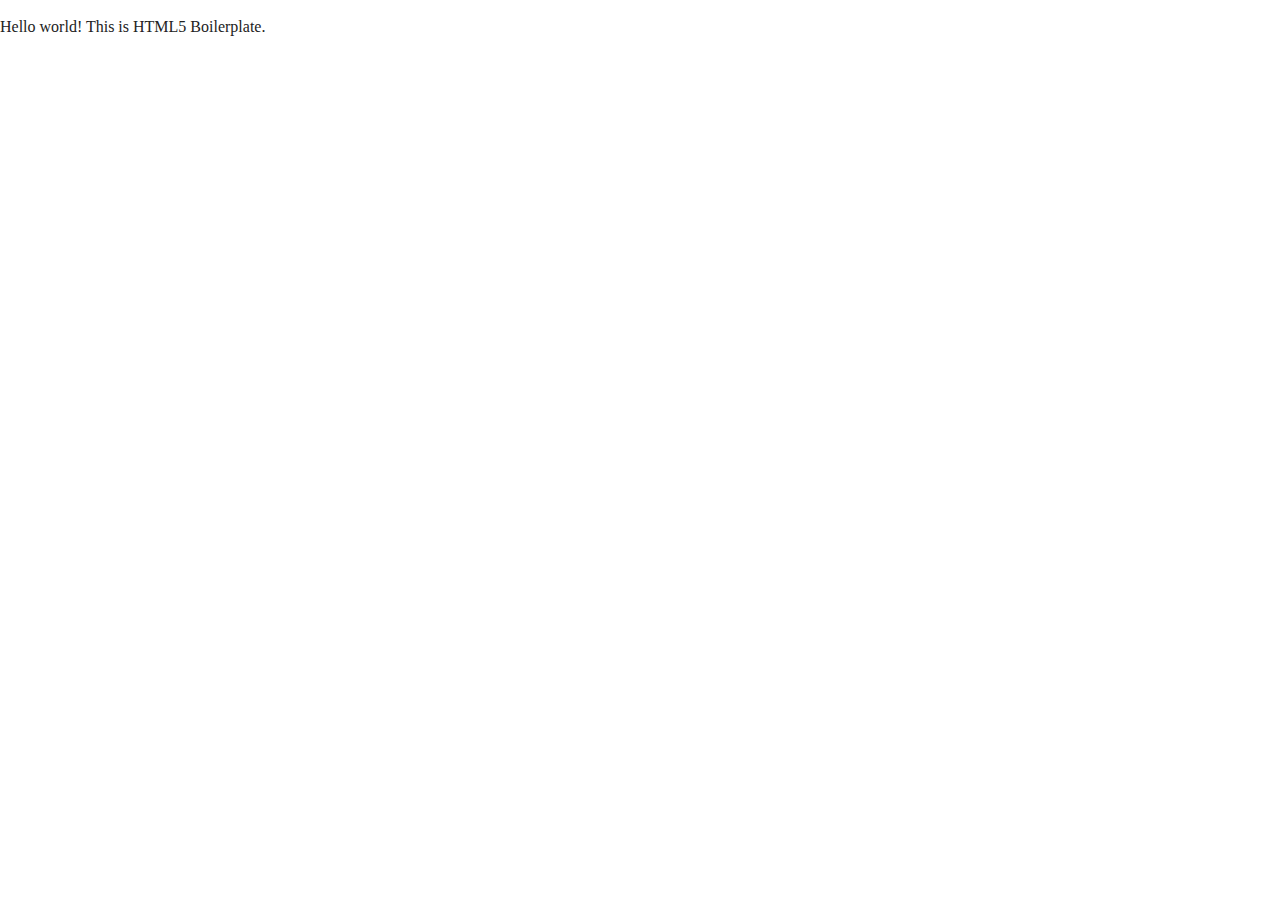
==== Bob/index.html @ 782803bc "Subir Bob" ====
<!doctype html>
<html class="no-js" lang="">

<head>
  <meta charset="utf-8">
  <title></title>
  <meta name="description" content="">
  <meta name="viewport" content="width=device-width, initial-scale=1">

  <link rel="manifest" href="site.webmanifest">
  <link rel="apple-touch-icon" href="icon.png">
  <!-- Place favicon.ico in the root directory -->

  <link rel="stylesheet" href="css/normalize.css">
  <link rel="stylesheet" href="css/main.css">

  <meta name="theme-color" content="#fafafa">
</head>

<body>
  <!--[if IE]>
    <p class="browserupgrade">You are using an <strong>outdated</strong> browser. Please <a href="https://browsehappy.com/">upgrade your browser</a> to improve your experience and security.</p>
  <![endif]-->

  <!-- Add your site or application content here -->
  <p>Hello world! This is HTML5 Boilerplate.</p>
  <script src="js/vendor/modernizr-3.7.1.min.js"></script>
  <script src="https://code.jquery.com/jquery-3.4.1.min.js" integrity="sha256-CSXorXvZcTkaix6Yvo6HppcZGetbYMGWSFlBw8HfCJo=" crossorigin="anonymous"></script>
  <script>window.jQuery || document.write('<script src="js/vendor/jquery-3.4.1.min.js"><\/script>')</script>
  <script src="js/plugins.js"></script>
  <script src="js/main.js"></script>

  <!-- Google Analytics: change UA-XXXXX-Y to be your site's ID. -->
  <script>
    window.ga = function () { ga.q.push(arguments) }; ga.q = []; ga.l = +new Date;
    ga('create', 'UA-XXXXX-Y', 'auto'); ga('set','transport','beacon'); ga('send', 'pageview')
  </script>
  <script src="https://www.google-analytics.com/analytics.js" async></script>
</body>

</html>
---- Bob/css/main.css ----
/*! HTML5 Boilerplate v7.2.0 | MIT License | https://html5boilerplate.com/ */

/* main.css 2.0.0 | MIT License | https://github.com/h5bp/main.css#readme */
/*
 * What follows is the result of much research on cross-browser styling.
 * Credit left inline and big thanks to Nicolas Gallagher, Jonathan Neal,
 * Kroc Camen, and the H5BP dev community and team.
 */

/* ==========================================================================
   Base styles: opinionated defaults
   ========================================================================== */

html {
  color: #222;
  font-size: 1em;
  line-height: 1.4;
}

/*
 * Remove text-shadow in selection highlight:
 * https://twitter.com/miketaylr/status/12228805301
 *
 * Vendor-prefixed and regular ::selection selectors cannot be combined:
 * https://stackoverflow.com/a/16982510/7133471
 *
 * Customize the background color to match your design.
 */

::-moz-selection {
  background: #b3d4fc;
  text-shadow: none;
}

::selection {
  background: #b3d4fc;
  text-shadow: none;
}

/*
 * A better looking default horizontal rule
 */

hr {
  display: block;
  height: 1px;
  border: 0;
  border-top: 1px solid #ccc;
  margin: 1em 0;
  padding: 0;
}

/*
 * Remove the gap between audio, canvas, iframes,
 * images, videos and the bottom of their containers:
 * https://github.com/h5bp/html5-boilerplate/issues/440
 */

audio,
canvas,
iframe,
img,
svg,
video {
  vertical-align: middle;
}

/*
 * Remove default fieldset styles.
 */

fieldset {
  border: 0;
  margin: 0;
  padding: 0;
}

/*
 * Allow only vertical resizing of textareas.
 */

textarea {
  resize: vertical;
}

/* ==========================================================================
   Browser Upgrade Prompt
   ========================================================================== */

.browserupgrade {
  margin: 0.2em 0;
  background: #ccc;
  color: #000;
  padding: 0.2em 0;
}

/* ==========================================================================
   Author's custom styles
   ========================================================================== */

/* ==========================================================================
   Helper classes
   ========================================================================== */

/*
 * Hide visually and from screen readers
 */

.hidden {
  display: none !important;
}

/*
* Hide only visually, but have it available for screen readers:
* https://snook.ca/archives/html_and_css/hiding-content-for-accessibility
*
* 1. For long content, line feeds are not interpreted as spaces and small width
*    causes content to wrap 1 word per line:
*    https://medium.com/@jessebeach/beware-smushed-off-screen-accessible-text-5952a4c2cbfe
*/

.sr-only {
  border: 0;
  clip: rect(0, 0, 0, 0);
  height: 1px;
  margin: -1px;
  overflow: hidden;
  padding: 0;
  position: absolute;
  white-space: nowrap;
  width: 1px;
  /* 1 */
}

/*
* Extends the .sr-only class to allow the element
* to be focusable when navigated to via the keyboard:
* https://www.drupal.org/node/897638
*/

.sr-only.focusable:active,
.sr-only.focusable:focus {
  clip: auto;
  height: auto;
  margin: 0;
  overflow: visible;
  position: static;
  white-space: inherit;
  width: auto;
}

/*
* Hide visually and from screen readers, but maintain layout
*/

.invisible {
  visibility: hidden;
}

/*
* Clearfix: contain floats
*
* For modern browsers
* 1. The space content is one way to avoid an Opera bug when the
*    `contenteditable` attribute is included anywhere else in the document.
*    Otherwise it causes space to appear at the top and bottom of elements
*    that receive the `clearfix` class.
* 2. The use of `table` rather than `block` is only necessary if using
*    `:before` to contain the top-margins of child elements.
*/

.clearfix:before,
.clearfix:after {
  content: " ";
  /* 1 */
  display: table;
  /* 2 */
}

.clearfix:after {
  clear: both;
}

/* ==========================================================================
   EXAMPLE Media Queries for Responsive Design.
   These examples override the primary ('mobile first') styles.
   Modify as content requires.
   ========================================================================== */

@media only screen and (min-width: 35em) {
  /* Style adjustments for viewports that meet the condition */
}

@media print,
  (-webkit-min-device-pixel-ratio: 1.25),
  (min-resolution: 1.25dppx),
  (min-resolution: 120dpi) {
  /* Style adjustments for high resolution devices */
}

/* ==========================================================================
   Print styles.
   Inlined to avoid the additional HTTP request:
   https://www.phpied.com/delay-loading-your-print-css/
   ========================================================================== */

@media print {
  *,
  *:before,
  *:after {
    background: transparent !important;
    color: #000 !important;
    /* Black prints faster */
    -webkit-box-shadow: none !important;
    box-shadow: none !important;
    text-shadow: none !important;
  }
  a,
  a:visited {
    text-decoration: underline;
  }
  a[href]:after {
    content: " (" attr(href) ")";
  }
  abbr[title]:after {
    content: " (" attr(title) ")";
  }
  /*
     * Don't show links that are fragment identifiers,
     * or use the `javascript:` pseudo protocol
     */
  a[href^="#"]:after,
  a[href^="javascript:"]:after {
    content: "";
  }
  pre {
    white-space: pre-wrap !important;
  }
  pre,
  blockquote {
    border: 1px solid #999;
    page-break-inside: avoid;
  }
  /*
     * Printing Tables:
     * https://web.archive.org/web/20180815150934/http://css-discuss.incutio.com/wiki/Printing_Tables
     */
  thead {
    display: table-header-group;
  }
  tr,
  img {
    page-break-inside: avoid;
  }
  p,
  h2,
  h3 {
    orphans: 3;
    widows: 3;
  }
  h2,
  h3 {
    page-break-after: avoid;
  }
}
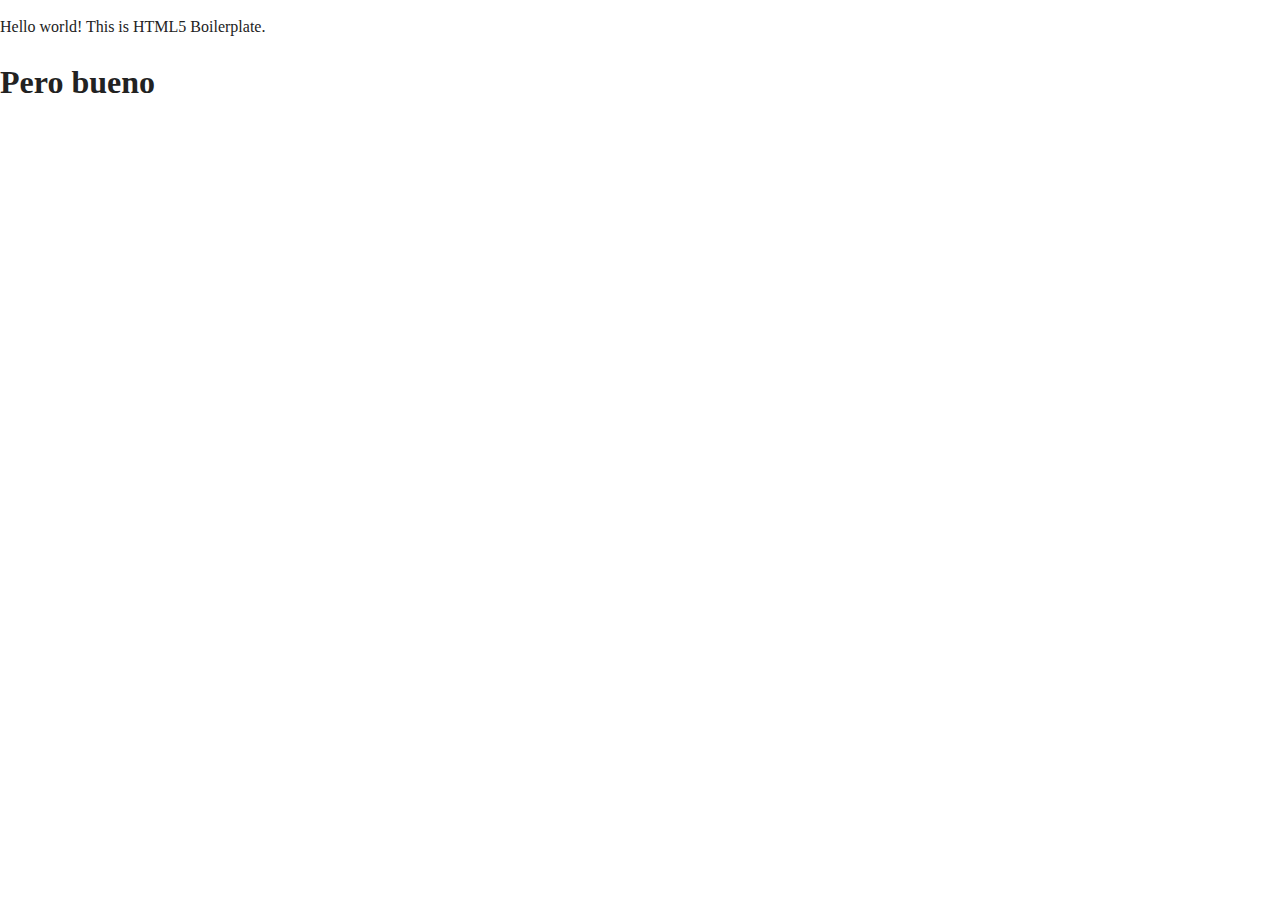
==== commit 0971eb9d: "Cambio en index (Pero bueno)" ====
--- a/Bob/index.html
+++ b/Bob/index.html
@@ -36,6 +36,7 @@
     ga('create', 'UA-XXXXX-Y', 'auto'); ga('set','transport','beacon'); ga('send', 'pageview')
   </script>
   <script src="https://www.google-analytics.com/analytics.js" async></script>
+  <span><h1>Pero bueno</h1></span>
 </body>
 
 </html>
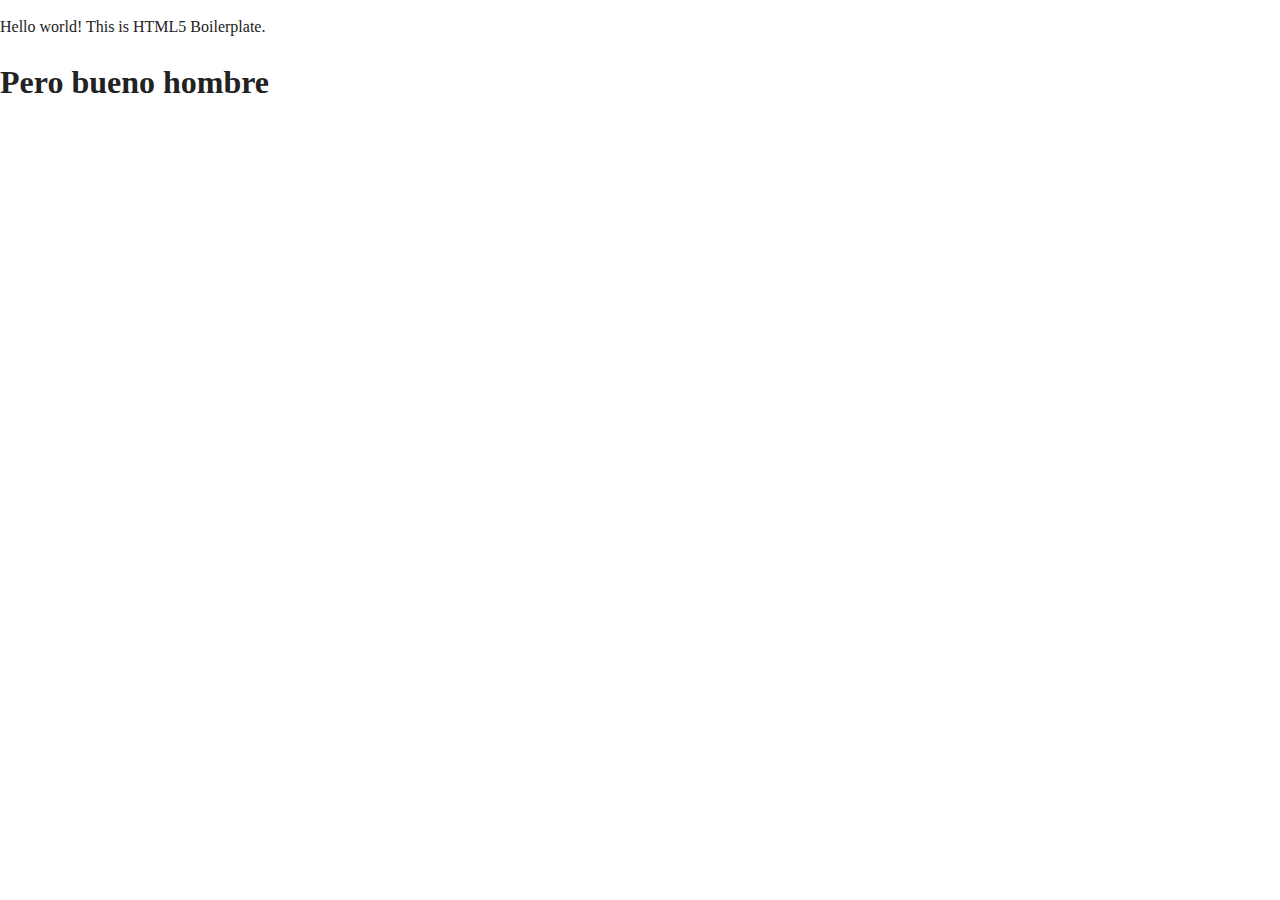
==== commit 92a0bf80: "Cambio en index (Pero bueno hombre)" ====
--- a/Bob/index.html
+++ b/Bob/index.html
@@ -36,7 +36,7 @@
     ga('create', 'UA-XXXXX-Y', 'auto'); ga('set','transport','beacon'); ga('send', 'pageview')
   </script>
   <script src="https://www.google-analytics.com/analytics.js" async></script>
-  <span><h1>Pero bueno</h1></span>
+  <span><h1>Pero bueno hombre</h1></span>
 </body>
 
 </html>
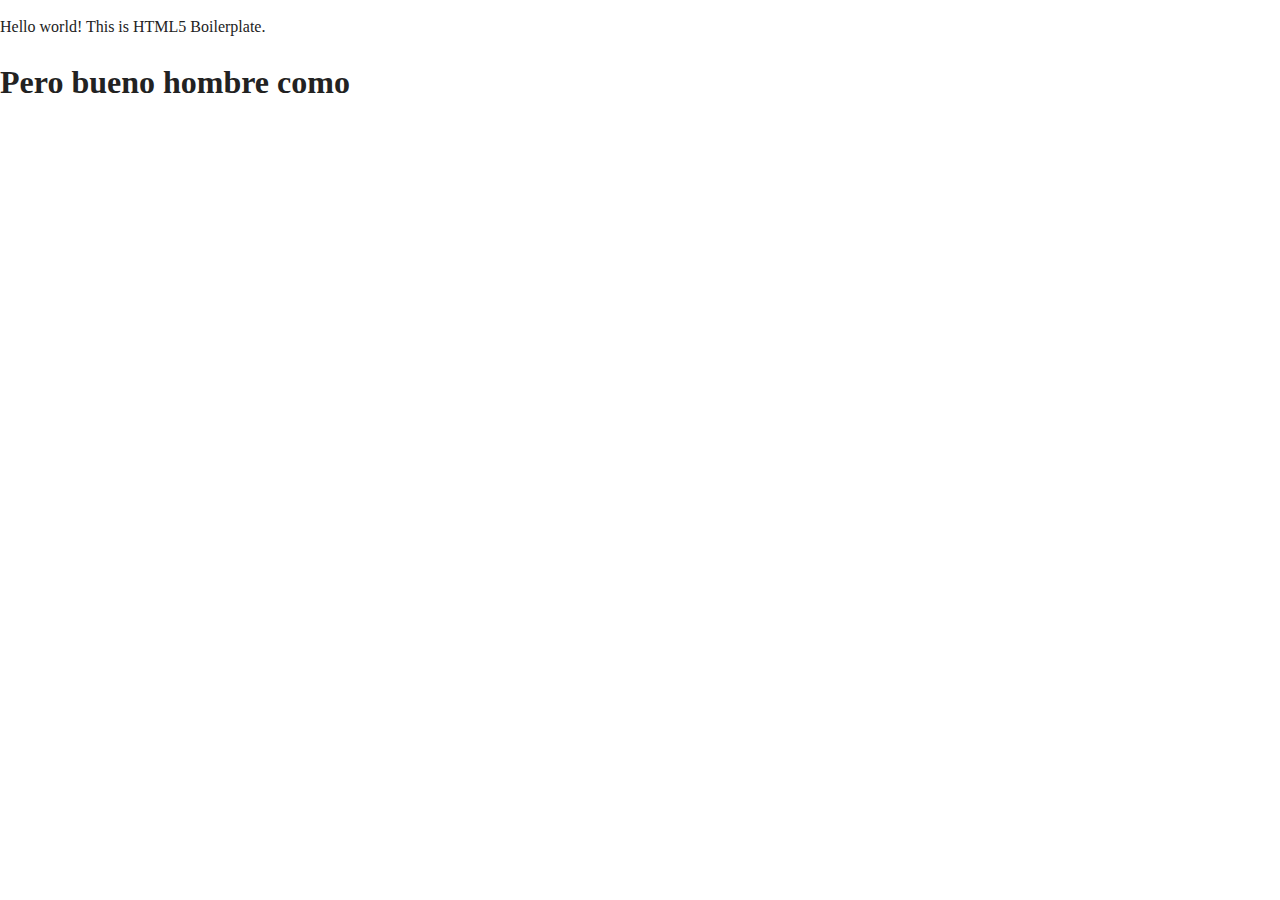
==== commit 4cfd44ff: "Cambio en index (Pero bueno hombre omo)" ====
--- a/Bob/index.html
+++ b/Bob/index.html
@@ -36,7 +36,7 @@
     ga('create', 'UA-XXXXX-Y', 'auto'); ga('set','transport','beacon'); ga('send', 'pageview')
   </script>
   <script src="https://www.google-analytics.com/analytics.js" async></script>
-  <span><h1>Pero bueno hombre</h1></span>
+  <span><h1>Pero bueno hombre como</h1></span>
 </body>
 
 </html>
